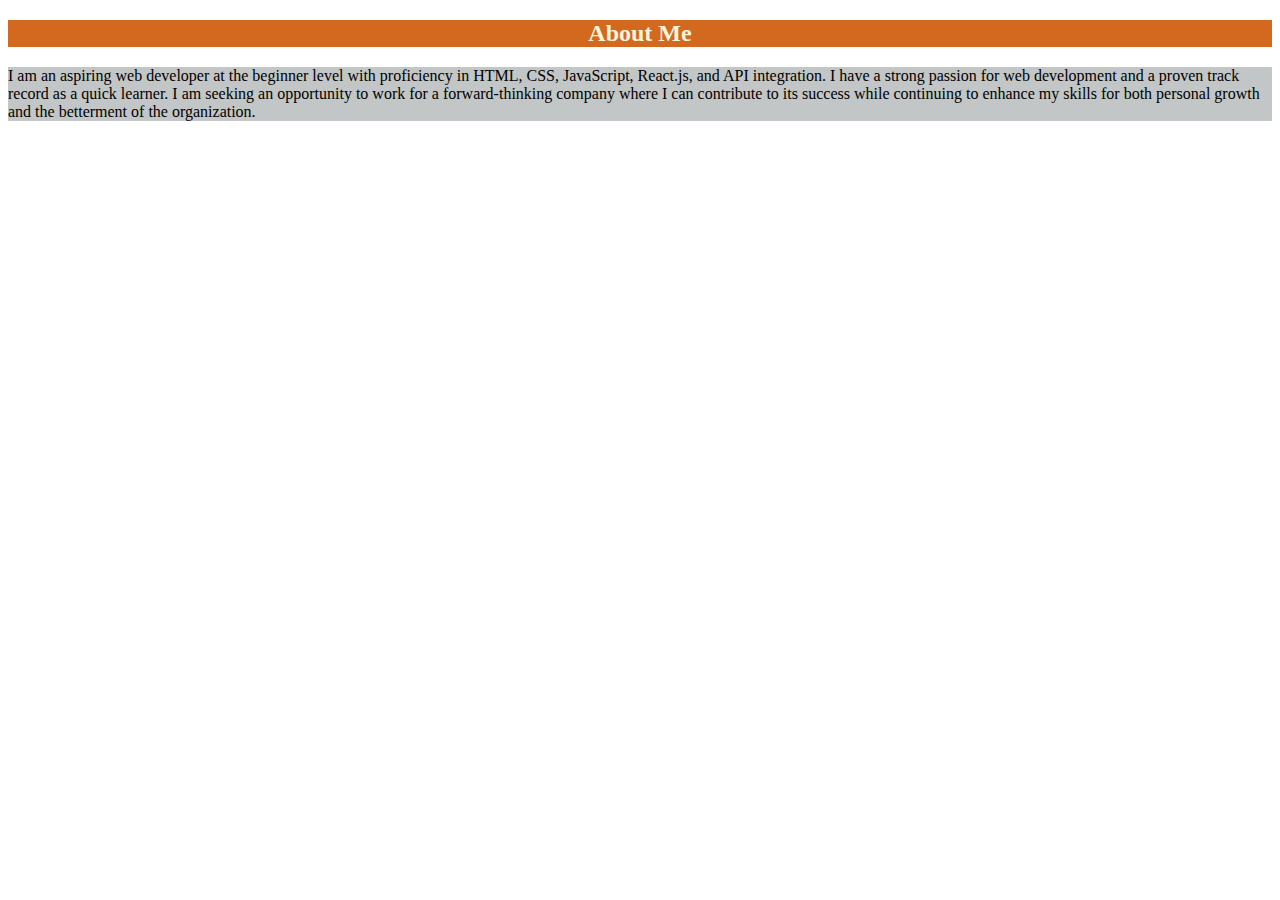
==== About.html @ ed9699c1 "initial commit" ====
<!DOCTYPE html>
<html lang="en">

<head>
    <meta charset="UTF-8">
    <meta name="viewport" content="width=device-width, initial-scale=1.0">
    <title>Assignment-12 About_Page</title>
    <link rel="stylesheet" href="style.css">
</head>

<body>
    <h2 style="background-color: chocolate; color: beige; text-align: center;">About Me</h2>
    <p class="about-text">
        I am an aspiring web developer at the beginner level with proficiency in HTML, CSS, JavaScript, React.js, and API
        integration.
        I have a strong passion for web development and a proven track record as a quick learner. I am seeking an
        opportunity to work for a forward-thinking company where I can contribute to its success while continuing to
        enhance my skills for both personal growth and the betterment of the organization.
    </p>
</body>

</html>
---- style.css ----
.sample-text{
    background-color: rgb(244, 244, 174);
}
.about-text{
    background-color: rgb(195, 198, 198);
}
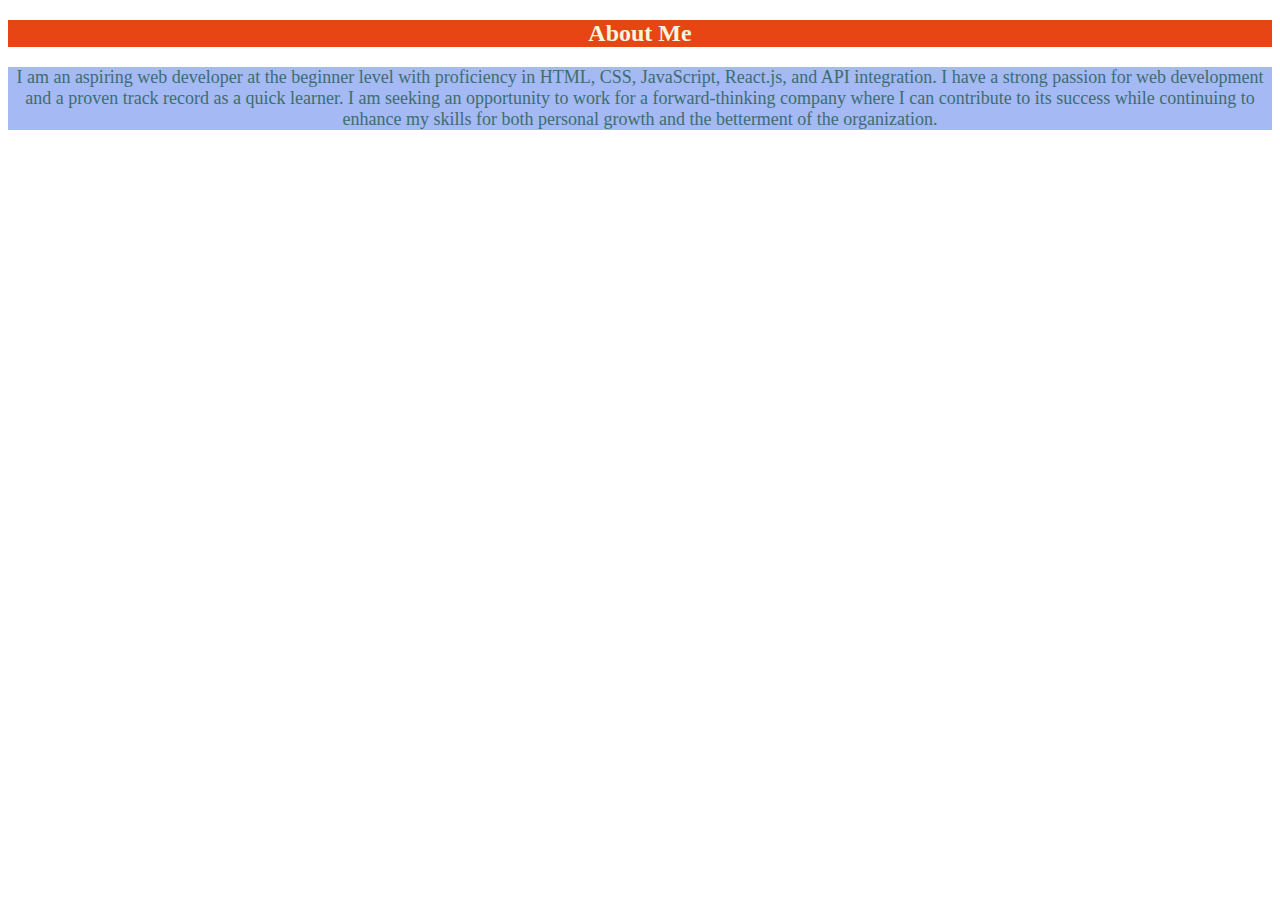
==== commit af2a18dc: "changes in css" ====
--- a/About.html
+++ b/About.html
@@ -9,7 +9,7 @@
 </head>
 
 <body>
-    <h2 style="background-color: chocolate; color: beige; text-align: center;">About Me</h2>
+    <h2 style="background-color: rgb(231, 69, 20); color: beige; text-align: center;">About Me</h2>
     <p class="about-text">
         I am an aspiring web developer at the beginner level with proficiency in HTML, CSS, JavaScript, React.js, and API
         integration.
--- a/style.css
+++ b/style.css
@@ -1,6 +1,12 @@
 .sample-text{
     background-color: rgb(244, 244, 174);
+    font-size: large;
+    color: brown;
+    text-align: center;
 }
 .about-text{
-    background-color: rgb(195, 198, 198);
+    background-color: rgb(165, 185, 244);
+    color: rgb(60, 110, 111);
+    text-align: center;
+    font-size: 18px;
 }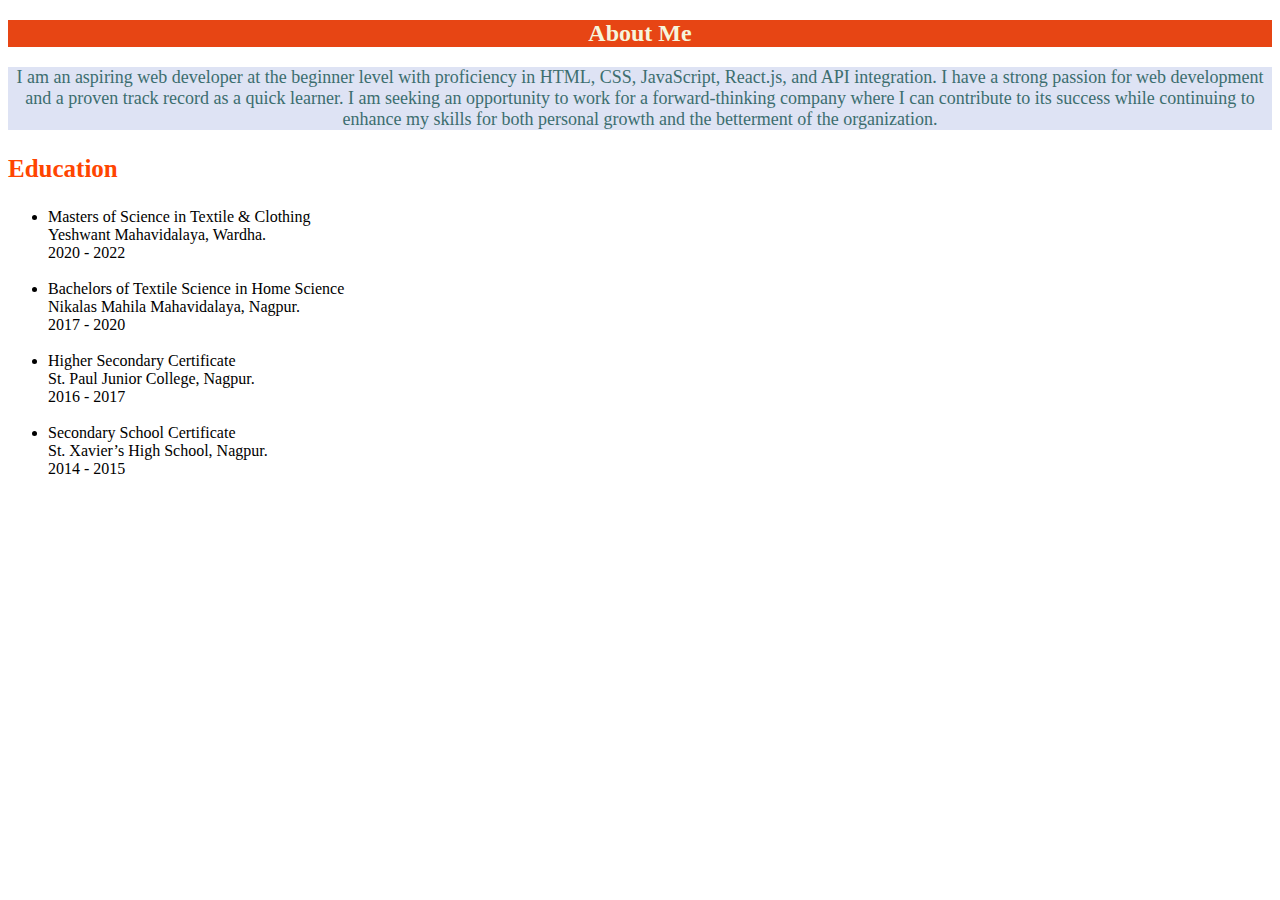
==== commit b68fa78d: "added education in about page" ====
--- a/About.html
+++ b/About.html
@@ -17,6 +17,31 @@
         opportunity to work for a forward-thinking company where I can contribute to its success while continuing to
         enhance my skills for both personal growth and the betterment of the organization.
     </p>
+
+    <div>
+        <h3 style="font-size: 25px; color: orangered; ">Education</h3>
+       <ul>
+        <li class="ed-1">Masters of Science in Textile & Clothing <br>
+            Yeshwant Mahavidalaya, Wardha. <br>
+            2020 - 2022
+        </li>
+        <br>
+        <li class="ed-2">Bachelors of Textile Science in Home Science <br>
+            Nikalas Mahila Mahavidalaya, Nagpur. <br>
+            2017 - 2020
+        </li>
+        <br>
+        <li class="ed-3">Higher Secondary Certificate <br>
+            St. Paul Junior College, Nagpur. <br>
+            2016 - 2017
+        </li>
+        <br>
+        <li class="ed-4">Secondary School Certificate <br>
+            St. Xavier’s High School, Nagpur. <br>
+            2014 - 2015
+        </li>
+       </ul>
+    </div>
 </body>
 
 </html>--- a/style.css
+++ b/style.css
@@ -5,8 +5,18 @@
     text-align: center;
 }
 .about-text{
-    background-color: rgb(165, 185, 244);
+    background-color: rgb(222, 227, 244);
     color: rgb(60, 110, 111);
     text-align: center;
     font-size: 18px;
+}
+.content p{
+    background-color: bisque;
+    color: darkcyan;
+    font-size: large;
+}
+button{
+    background-color: rgb(228, 226, 226);
+    border-radius: 20px;
+    font-size: 15px;
 }